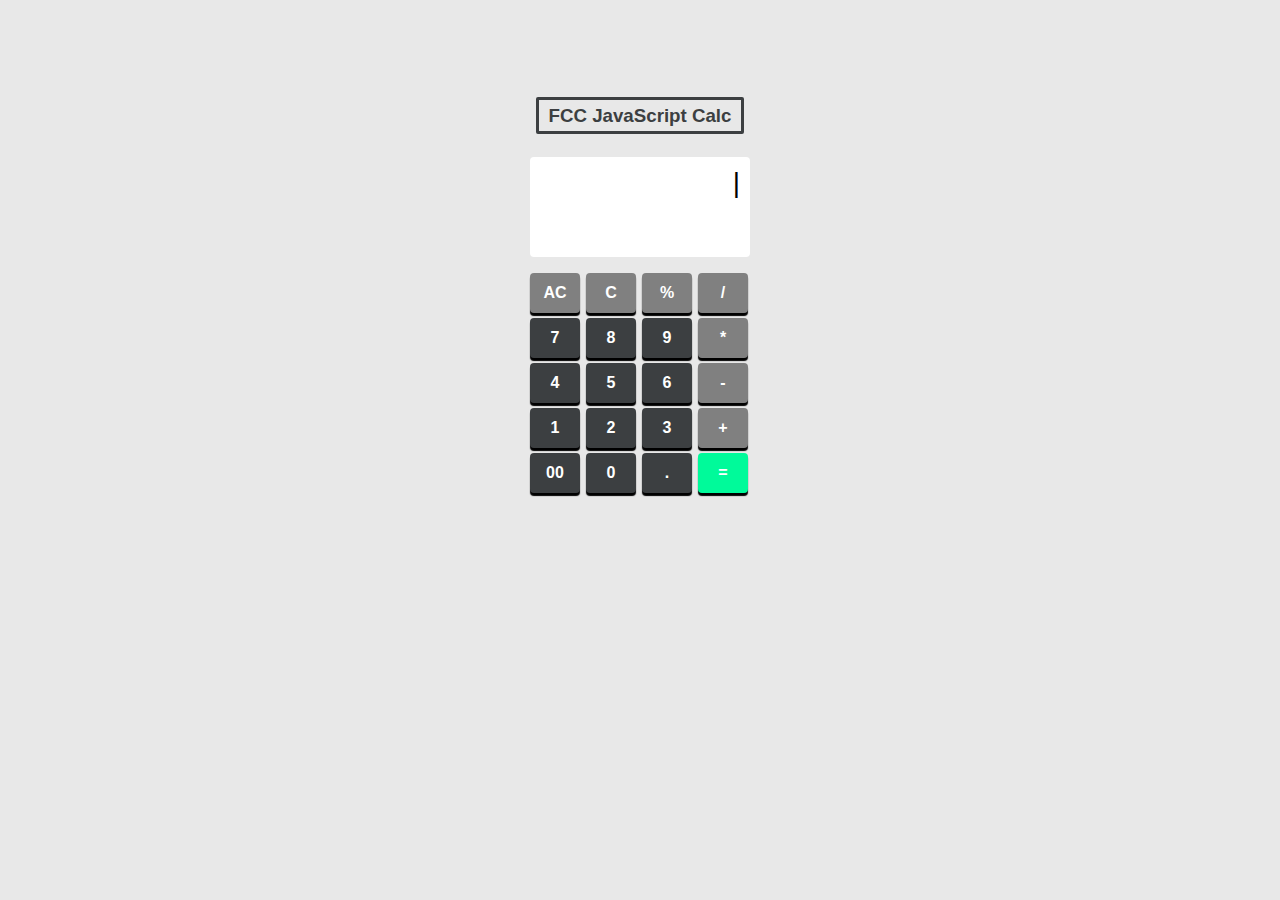
==== fccCalc/index.html @ 1b33d358 "fcc calc version 1" ====
<!DOCTYPE html>
<html>
<head lang="en">
    <meta charset="UTF-8">
    <title></title>
    <link type="text/css" rel="stylesheet" href="css/style.css">

</head>
<body>
    <div class="container">
        <header>
            <h3 id="borders">FCC JavaScript Calc</h3>
        </header>
        <div id="screen">
            <div class="typed">
                <span id="expressions"></span><span class="typed-cursor">|</span>
            </div>
            <div id="results">
                <span id="err">Limit exceeded</span>
            </div>
        </div>
        <div>
        <ul class="buttons" id="buttons">
            <li class="firstRow">AC</li>
            <li class="firstRow">C</li>
            <li class="firstRow">%</li>
            <li class="firstRow">/</li>

            <li>7</li>
            <li>8</li>
            <li>9</li>
            <li class="sideCol">*</li>

            <li>4</li>
            <li>5</li>
            <li>6</li>
            <li class="sideCol">-</li>

            <li>1</li>
            <li>2</li>
            <li>3</li>
            <li class="sideCol">+</li>

            <li>00</li>
            <li>0</li>
            <li>.</li>
            <li id="equals">=</li>
        </ul>
      </div>
    </div>



    <script src="js/jquery.min.js"></script>
    <!--<script src="https://ajax.googleapis.com/ajax/libs/jquery/1.12.4/jquery.min.js"></script>-->
    <script src="js/script.js"></script>
</body>
</html>
---- fccCalc/css/style.css ----
*{
    font-family: "Helvetica Neue", Helvetica, Arial, sans-serif;
}
.container{
    /*background-color: blue;*/
    margin: 100px auto;
    width: 300px;
    padding: 5px;
}
header{
    text-align: center;
}
body{
    background-color: rgba(0, 0, 0, 0.09);
}

#borders{
    border: 3px solid #3c3f41;
    display: inline;
    color: #3c3f41;
    border-radius: 2px;
    padding: 5px 10px;
    margin: 0 0 30px 0;
}
#screen{
    margin-top: 30px;
    height: 80px;
    width: 200px;
    text-align: right;
    padding: 10px;
    font-size: 28px;
    margin-left: 40px;
    border-radius: 4px;
    background-color: #ffffff;
    transition: 1s ease;
    overflow: hidden;

}
#expressions{
    height: 30px;


}
#results{
    height: 50px;
    font-size: 48px;
    line-height: 48px;
}
.container .buttons li {
    float: left;
    width: 50px;
    height: 40px;
    color: #ffffff;
    font-weight: bolder;
    text-align: center;
    margin-bottom: 5px;
    margin-right: 6px;
    border-radius: 4px;
    cursor: pointer;
    box-shadow: 0px 3px 1px #000000;
    line-height: 40px;
}
#err{
    float: left;
    font-size: 11px;
}
ul{
    list-style-type: none;

}

li{
    background: #3c3f41;

}
.container .buttons li:active {
    box-shadow: 0px 0px 0px #000;
    margin-top: 1px;
    margin-bottom: 4px;
    /*transition: all 0.5s ease-out;*/
}
.firstRow{
    background-color: gray;
    color: #ffffff;
}

.sideCol{
    background-color: gray;
    color: #ffffff;
}

#equals{
    background-color: mediumspringgreen;
    color: #ffffff;
}


.typed-cursor{
    opacity: 1;
    -webkit-animation: blink 0.7s infinite;
    -moz-animation: blink 0.7s infinite;
    animation: blink 0.7s infinite;
}
@keyframes blink{
    0% { opacity:1; }
    50% { opacity:0; }
    100% { opacity:1; }
}
@-webkit-keyframes blink{
    0% { opacity:1; }
    50% { opacity:0; }
    100% { opacity:1; }
}
@-moz-keyframes blink{
    0% { opacity:1; }
    50% { opacity:0; }
    100% { opacity:1; }
}
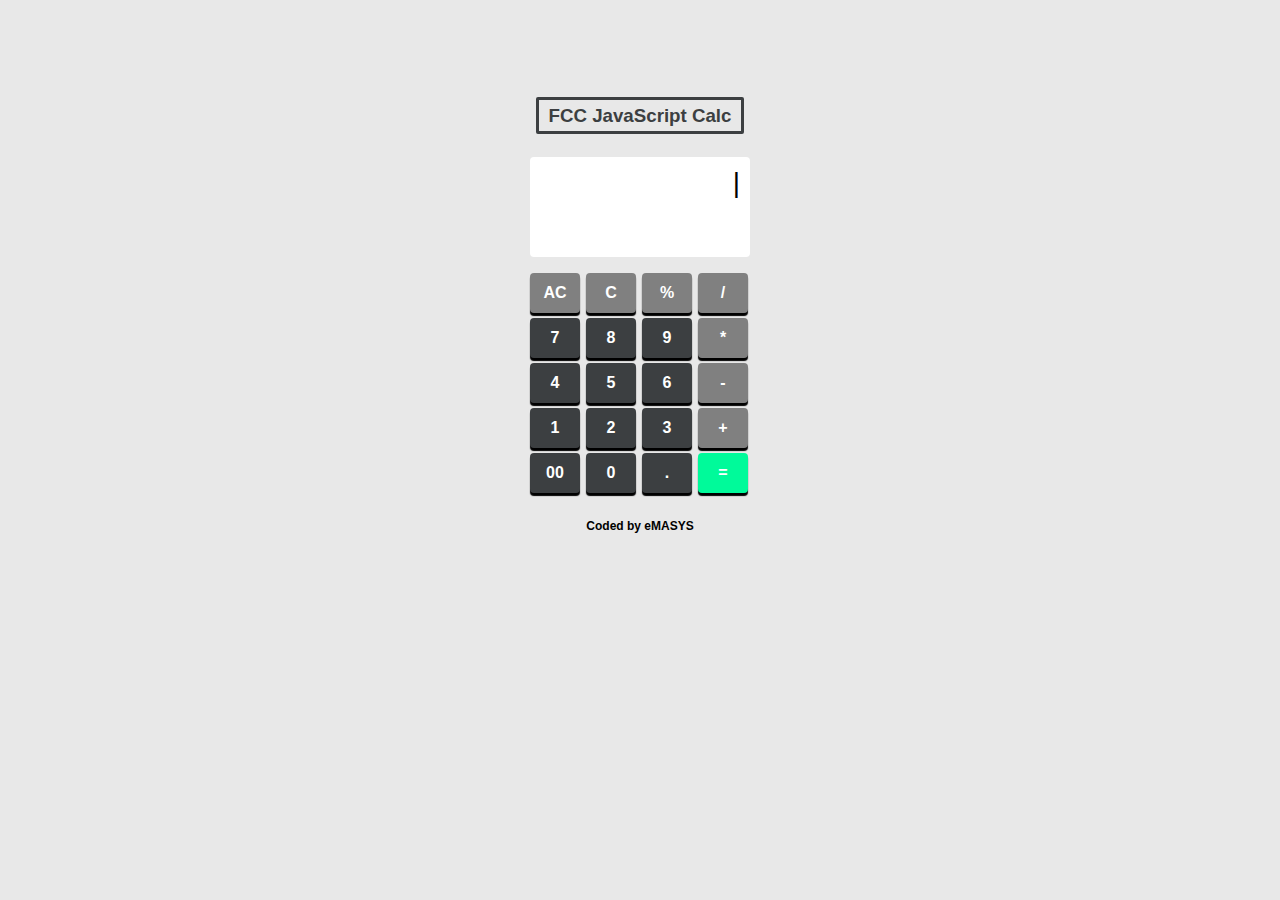
==== commit 23054387: "added more sounds" ====
--- a/fccCalc/index.html
+++ b/fccCalc/index.html
@@ -47,6 +47,9 @@
             <li id="equals">=</li>
         </ul>
       </div>
+        <footer class="footer">
+            <p>Coded by <a href="https://twitter.com/emasys_nd">eMASYS</a></p>
+        </footer>
     </div>
 
 
--- a/fccCalc/css/style.css
+++ b/fccCalc/css/style.css
@@ -34,7 +34,6 @@
     background-color: #ffffff;
     transition: 1s ease;
     overflow: hidden;
-
 }
 #expressions{
     height: 30px;
@@ -115,4 +114,24 @@
     0% { opacity:1; }
     50% { opacity:0; }
     100% { opacity:1; }
+}
+
+.footer{
+    color: #000000;
+    font-size: 12px;
+    text-align: center;
+    font-weight: bolder;
+    margin-top: 150px;
+    padding-top: 100px;
+}
+
+.footer:hover{
+    text-shadow: 0 2px 5px #000000;
+    transition: 400ms ease;
+}
+
+.footer a{
+    color: #000000;
+    font-weight: 900;
+    text-decoration: none;
 }